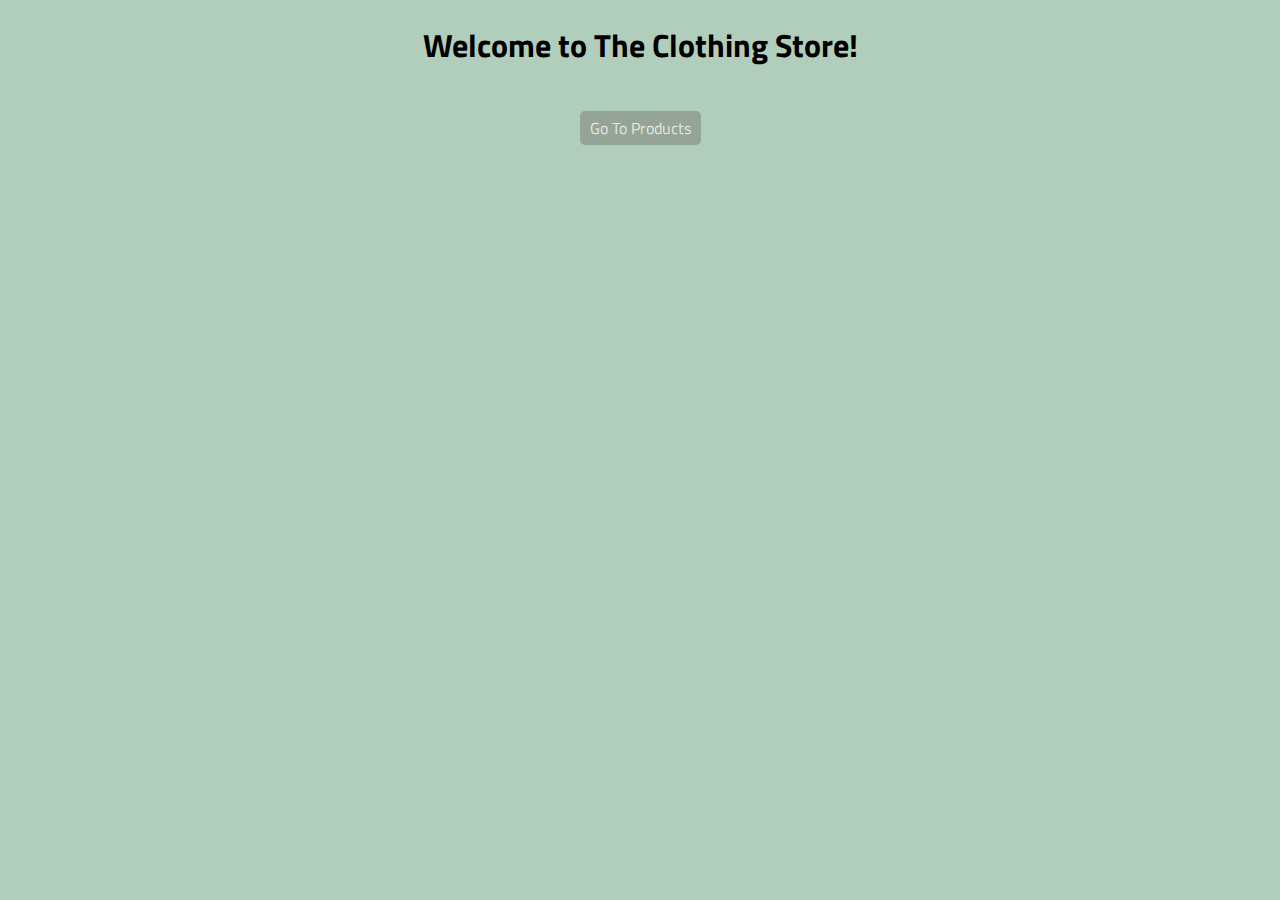
==== index.html @ abd5db8d "started" ====
<!DOCTYPE html>
<html lang="en">

<head>
    <meta charset="UTF-8">
    <meta name="viewport" content="width=device-width, initial-scale=1.0">
    <meta http-equiv="X-UA-Compatible" content="ie=edge">
    <link href="https://fonts.googleapis.com/css2?family=Titillium+Web:wght@300&display=swap" rel="stylesheet">
    <link rel="stylesheet" href="styles/reset.css">
    <link rel="stylesheet" href="styles/style.css">
    <link rel="stylesheet" href="styles/home.css">
    <title>Document</title>
</head>

<body>
    <header>
        <h1>
            Welcome to The Clothing Store!
        </h1>
    </header>
    <main>
        <section class="main-section">
            <div>
                <a href="/products/" id="go-to-products" class="button">Go To Products</a>
            </div>
        </section>
    </main>

    <script type="module" src="app.js"></script>
</body>

</html>
---- styles/style.css ----
body {
    /* https://coolors.co/generate and click export -> scss to get the colors to copy and paste below*/
    --color1: hsla(129, 8%, 61%, 1);
    --color2: hsla(143, 23%, 75%, 1);
    --color3: hsla(85, 17%, 77%, 1);
    --color4: hsla(50, 19%, 83%, 1);
    --color5: hsla(70, 16%, 89%, 1);
    
    font-family: 'Titillium Web', sans-serif;
    background-color: var(--color2);
}

body {
    text-align: center;
    
}

section {
    padding: 20px 0 20px 0;
}

.button {
    display: inline-block;
    padding: 5px 10px;
    text-align: center;
    text-decoration: none;
    color: var(--color5);
    background-color: var(--color1);
    border-radius: 5px;
    margin-left: 5px;
    margin-right: 5px;
  }
---- styles/home.css ----
/* add home page styles here */
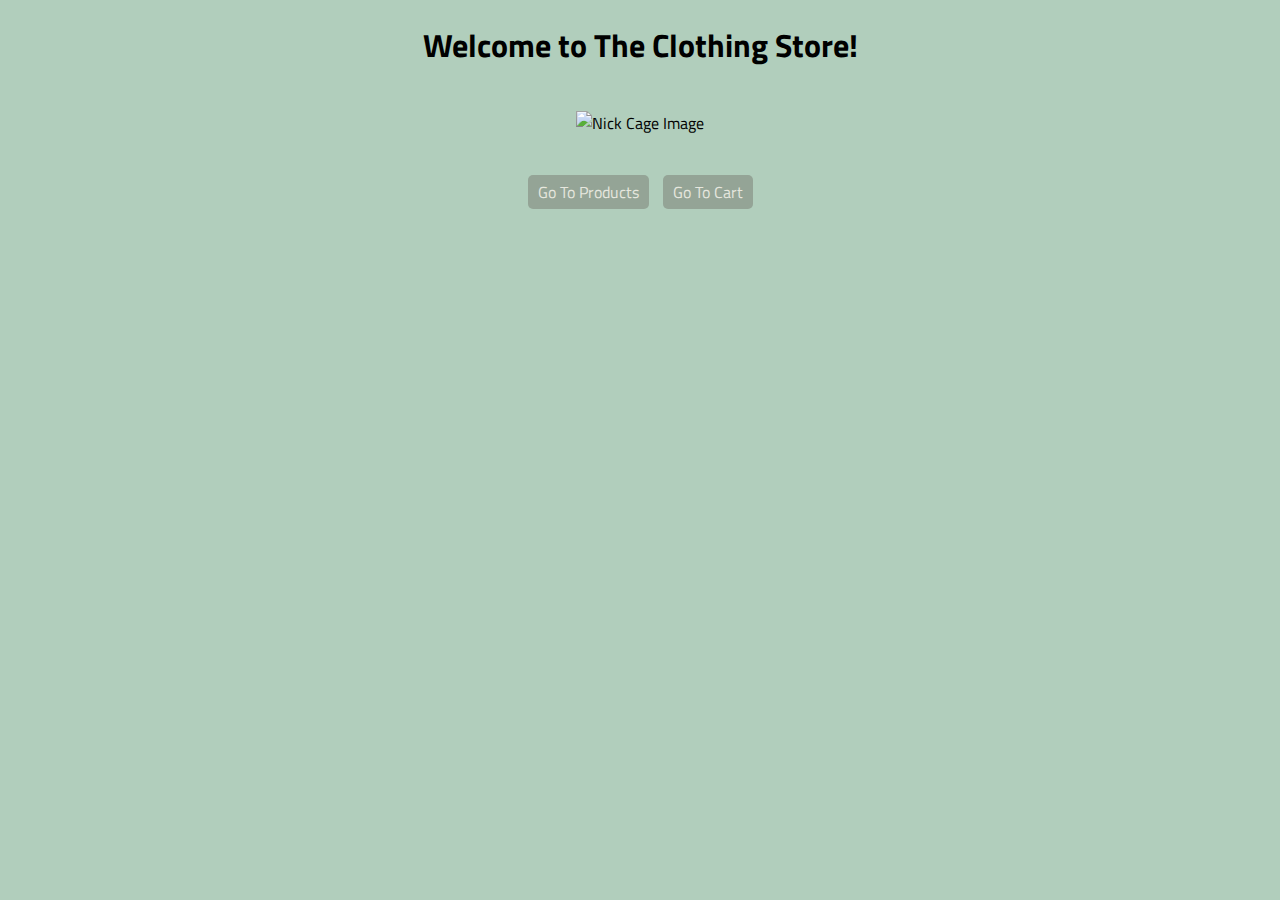
==== commit 4fe5c49d: "added some more stuff" ====
--- a/index.html
+++ b/index.html
@@ -6,10 +6,8 @@
     <meta name="viewport" content="width=device-width, initial-scale=1.0">
     <meta http-equiv="X-UA-Compatible" content="ie=edge">
     <link href="https://fonts.googleapis.com/css2?family=Titillium+Web:wght@300&display=swap" rel="stylesheet">
-    <link rel="stylesheet" href="styles/reset.css">
-    <link rel="stylesheet" href="styles/style.css">
-    <link rel="stylesheet" href="styles/home.css">
-    <title>Document</title>
+    <link rel="stylesheet" href="/styles/style.css">
+    <title>Home Page</title>
 </head>
 
 <body>
@@ -19,9 +17,15 @@
         </h1>
     </header>
     <main>
-        <section class="main-section">
+        <section>
+            <div id="welcome-image-section">
+                <img src="https://www.placecage.com/500/500" alt="Nick Cage Image">
+            </div>
+        </section>
+        <section>
             <div>
                 <a href="/products/" id="go-to-products" class="button">Go To Products</a>
+                <a href="/shopping-cart/" id="go-to-cart" class="button">Go To Cart</a>
             </div>
         </section>
     </main>
--- a/styles/style.css
+++ b/styles/style.css
@@ -30,4 +30,8 @@
     border-radius: 5px;
     margin-left: 5px;
     margin-right: 5px;
-  }
+}
+
+#product-list {
+    display: inline-block;
+}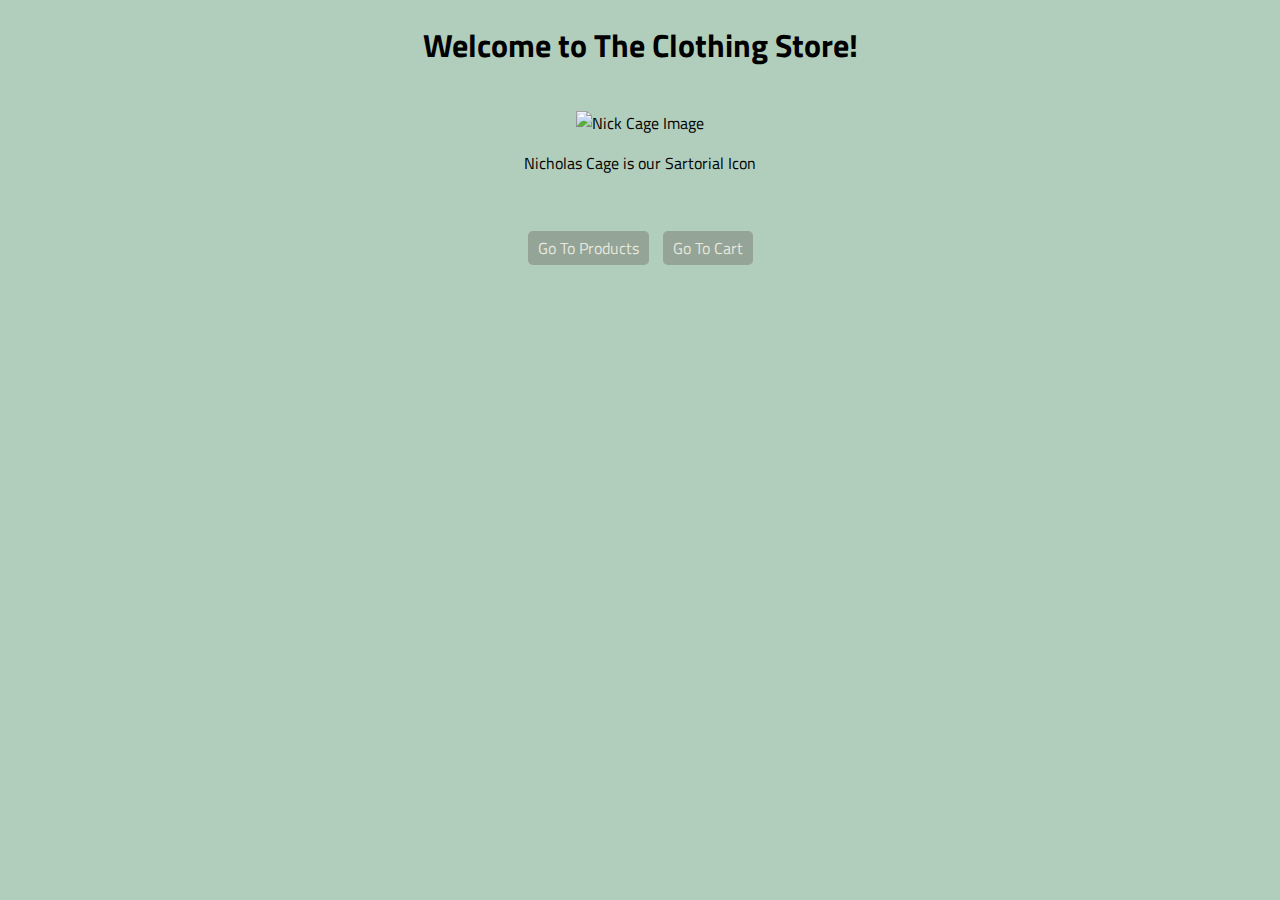
==== commit 0fb9ae10: "changed Nic Cage image" ====
--- a/index.html
+++ b/index.html
@@ -19,7 +19,8 @@
     <main>
         <section>
             <div id="welcome-image-section">
-                <img src="https://www.placecage.com/500/500" alt="Nick Cage Image">
+                <img src="https://www.placecage.com/450/450" alt="Nick Cage Image">
+                <p>Nicholas Cage is our Sartorial Icon</p>
             </div>
         </section>
         <section>
--- a/styles/style.css
+++ b/styles/style.css
@@ -13,7 +13,11 @@
 
 body {
     text-align: center;
-    
+}
+
+img {
+    height: 300px;
+    width: auto;
 }
 
 section {
@@ -33,5 +37,65 @@
 }
 
 #product-list {
-    display: inline-block;
+    list-style: none;
+}
+
+
+table, .order-button-container {
+    width: 100%;
+    max-width: 750px;
+    margin: auto;
+}
+
+.order-button-container {
+    text-align: right;
+}
+
+.order-button-container button {
+    margin-top: 30px;
+    height: 50px;
+    width: 200px;
+    font-size: 1.25em;
+    background: coral;
+    color: white;
+}
+
+table {
+    border-collapse: collapse;
+    border: 1px solid #aaa;
+}
+
+thead {
+    background: #444;
+    color: white;
+}
+
+table th, table td {
+    text-align: right;
+    padding: 10px;
+}
+
+.align-left {
+    text-align: left;
+}
+
+tbody {
+    background: white;
+}
+
+tbody tr:nth-child(even) {
+    background: #eee;
+}
+
+tbody td {
+    font-size: 0.9rem;
+}
+
+.line-item-total {
+    font-weight: bolder;
+}
+
+tfoot {
+    background: #999;
+    color: white;
 }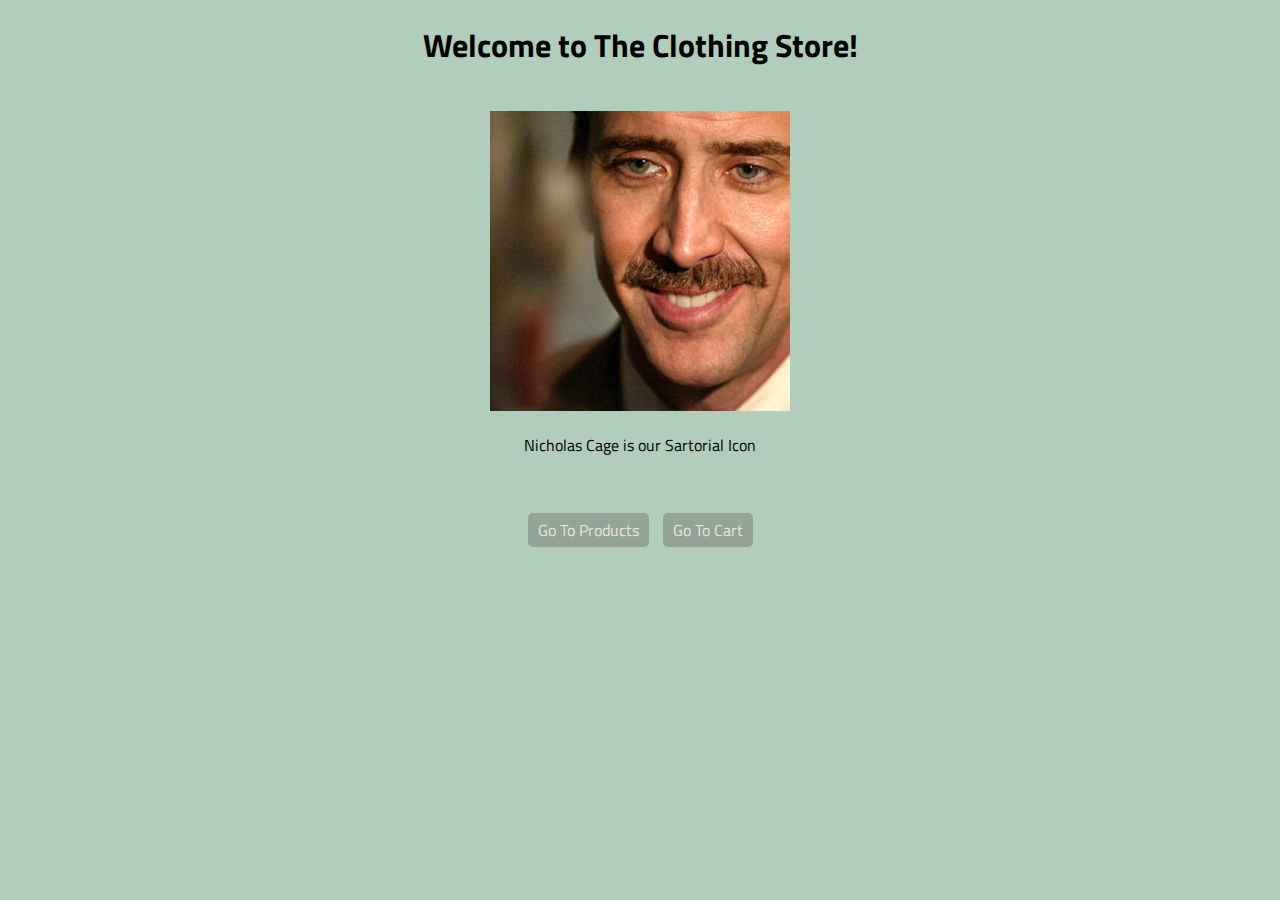
==== commit be3ff6b3: "changed Nic Cage image again" ====
--- a/index.html
+++ b/index.html
@@ -19,7 +19,7 @@
     <main>
         <section>
             <div id="welcome-image-section">
-                <img src="https://www.placecage.com/450/450" alt="Nick Cage Image">
+                <img src="./images/Nic Cage.jpg" alt="Nick Cage Image">
                 <p>Nicholas Cage is our Sartorial Icon</p>
             </div>
         </section>
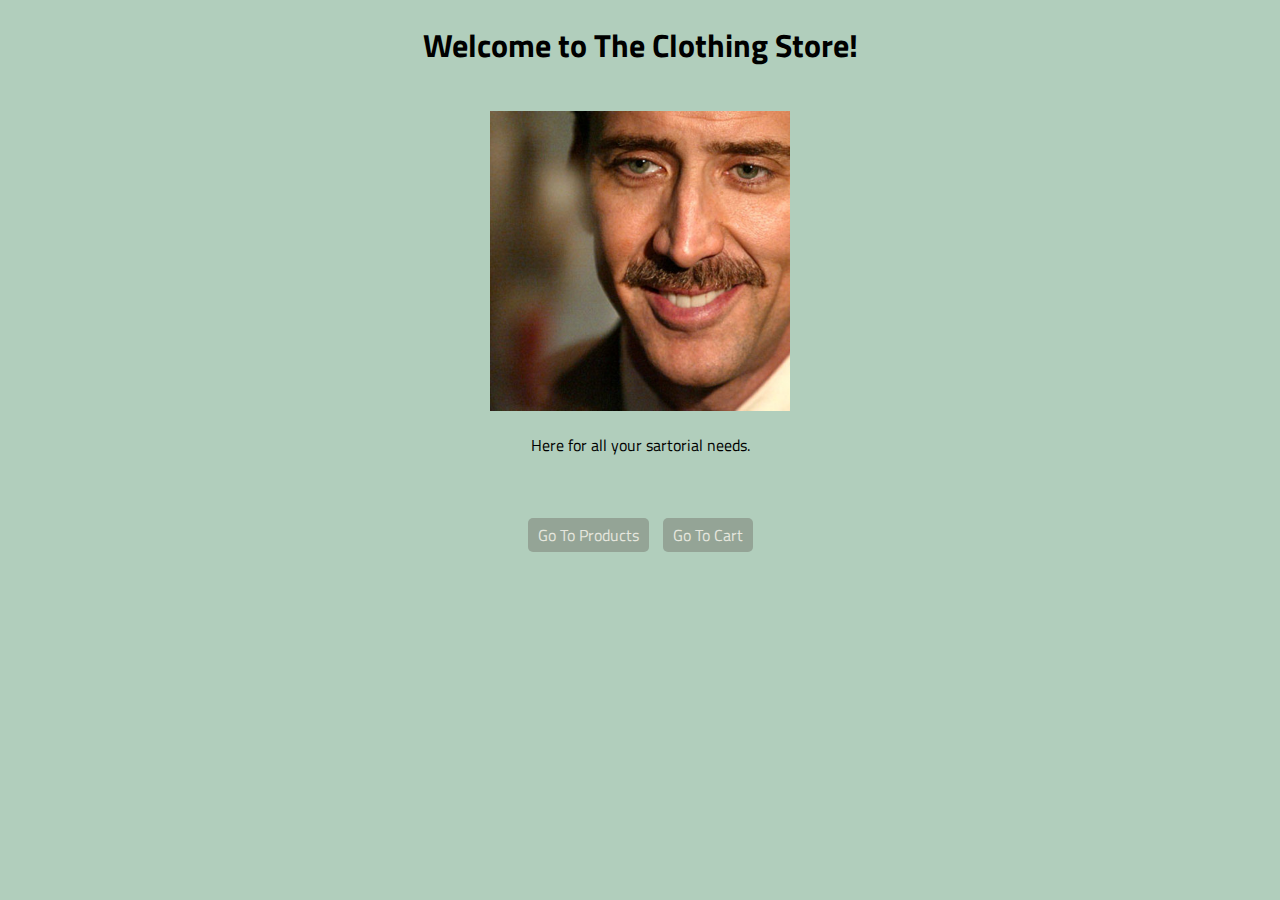
==== commit 9870b27c: "added working test" ====
--- a/index.html
+++ b/index.html
@@ -20,7 +20,7 @@
         <section>
             <div id="welcome-image-section">
                 <img src="./images/Nic Cage.jpg" alt="Nick Cage Image">
-                <p>Nicholas Cage is our Sartorial Icon</p>
+                <p>Here for all your sartorial needs.</p>
             </div>
         </section>
         <section>
--- a/styles/style.css
+++ b/styles/style.css
@@ -9,9 +9,6 @@
     
     font-family: 'Titillium Web', sans-serif;
     background-color: var(--color2);
-}
-
-body {
     text-align: center;
 }
 
@@ -32,70 +29,44 @@
     color: var(--color5);
     background-color: var(--color1);
     border-radius: 5px;
-    margin-left: 5px;
-    margin-right: 5px;
+    padding: auto;
+    margin: 5px;
 }
 
-#product-list {
+#product-list li {
     list-style: none;
+    display: inline-block;
+    padding: 4px;
 }
 
-
-table, .order-button-container {
-    width: 100%;
-    max-width: 750px;
+#product-list li button {
+    display: block;
     margin: auto;
 }
 
-.order-button-container {
-    text-align: right;
-}
-
-.order-button-container button {
-    margin-top: 30px;
-    height: 50px;
-    width: 200px;
-    font-size: 1.25em;
-    background: coral;
-    color: white;
+#order-button {
+    background-color: blue;
 }
 
 table {
     border-collapse: collapse;
     border: 1px solid #aaa;
-}
-
-thead {
-    background: #444;
-    color: white;
-}
-
-table th, table td {
-    text-align: right;
+    text-align: center;
     padding: 10px;
-}
-
-.align-left {
-    text-align: left;
-}
-
-tbody {
-    background: white;
+    background-color: white;
+    margin: auto;
+    max-width: 850px;
+    max-height: 850px;
+    width: 100%;
+    height: 100%;
 }
 
 tbody tr:nth-child(even) {
-    background: #eee;
+    background: rgb(241, 238, 255);
 }
 
-tbody td {
-    font-size: 0.9rem;
-}
-
-.line-item-total {
-    font-weight: bolder;
-}
-
-tfoot {
-    background: #999;
-    color: white;
+tfoot, thead {
+    background: cornsilk;
+    font-weight: bold;
+    font-style: italic;
 }